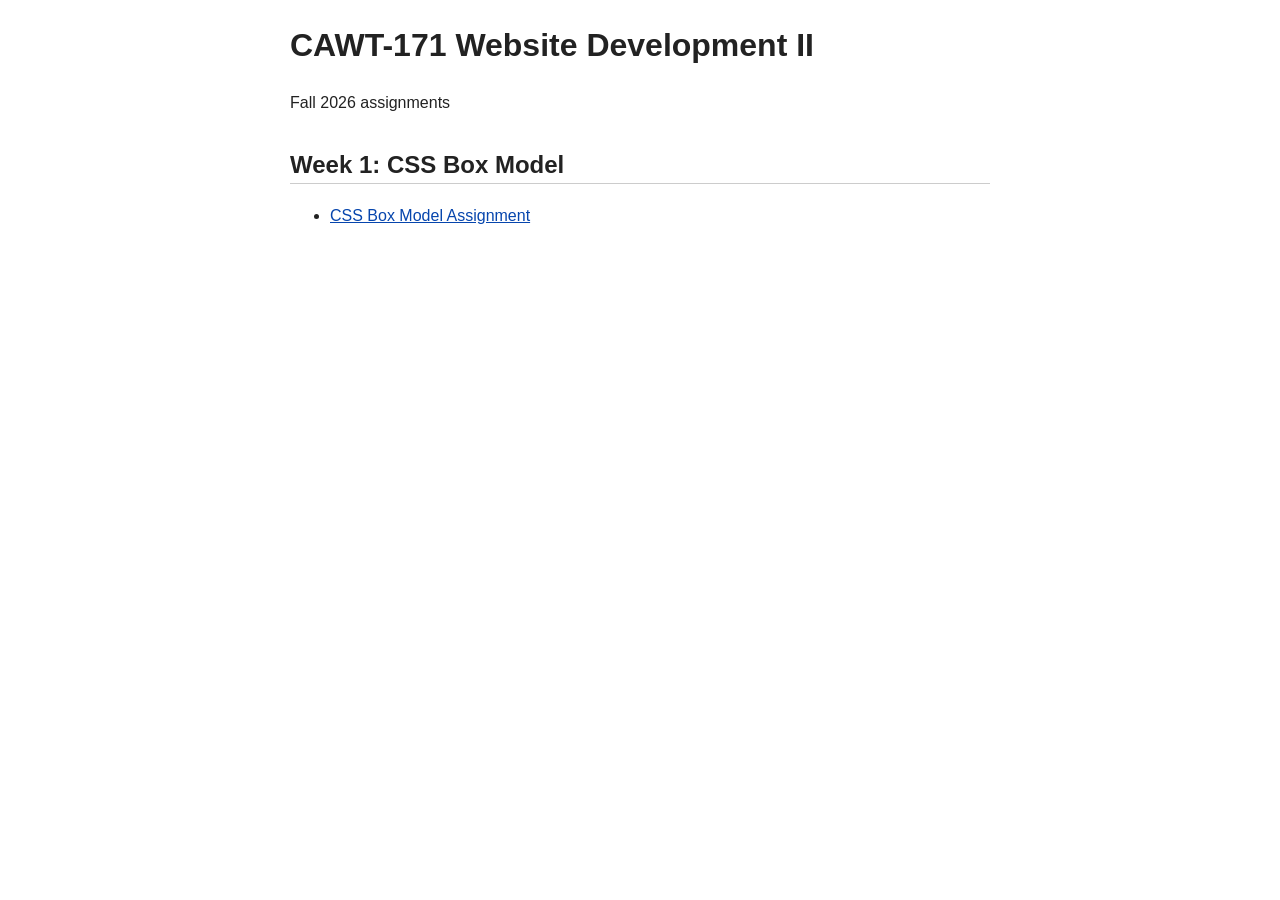
==== index.html @ e2034703 "Initial commit: assignments homepage and Week 1 box model" ====
<!doctype html>
<!-- tyrese Grandy -->
<html lang="en">
<head>
    <meta charset="utf-8">
    <meta name="viewport" content="width=device-width, initial-scale=1">
    <title>CAWT-171 Assignments | tyrese Grandy</title>
    <link rel="stylesheet" href="styles.css">
</head>
<body>
    <header>
        <h1>CAWT-171 Website Development II</h1>
        <p>Fall 2026 assignments</p>
    </header>

    <main>
        <section>
            <h2>Week 1: CSS Box Model</h2>
            <ul>
                <li><a href="01-week-1-css-box-model/index.html">CSS Box Model Assignment</a></li>
            </ul>
        </section>
    </main>
</body>
</html>
---- styles.css ----
@charset "utf-8";
/* tyrese Grandy */

body {
    max-width: 700px;
    margin: 0 auto;
    padding: 0 16px;
    font-family: Arial, sans-serif;
    line-height: 1.5;
    color: #222;
}

h2 {
    margin-top: 32px;
    border-bottom: 1px solid #ccc;
}

a {
    color: #0645ad;
}
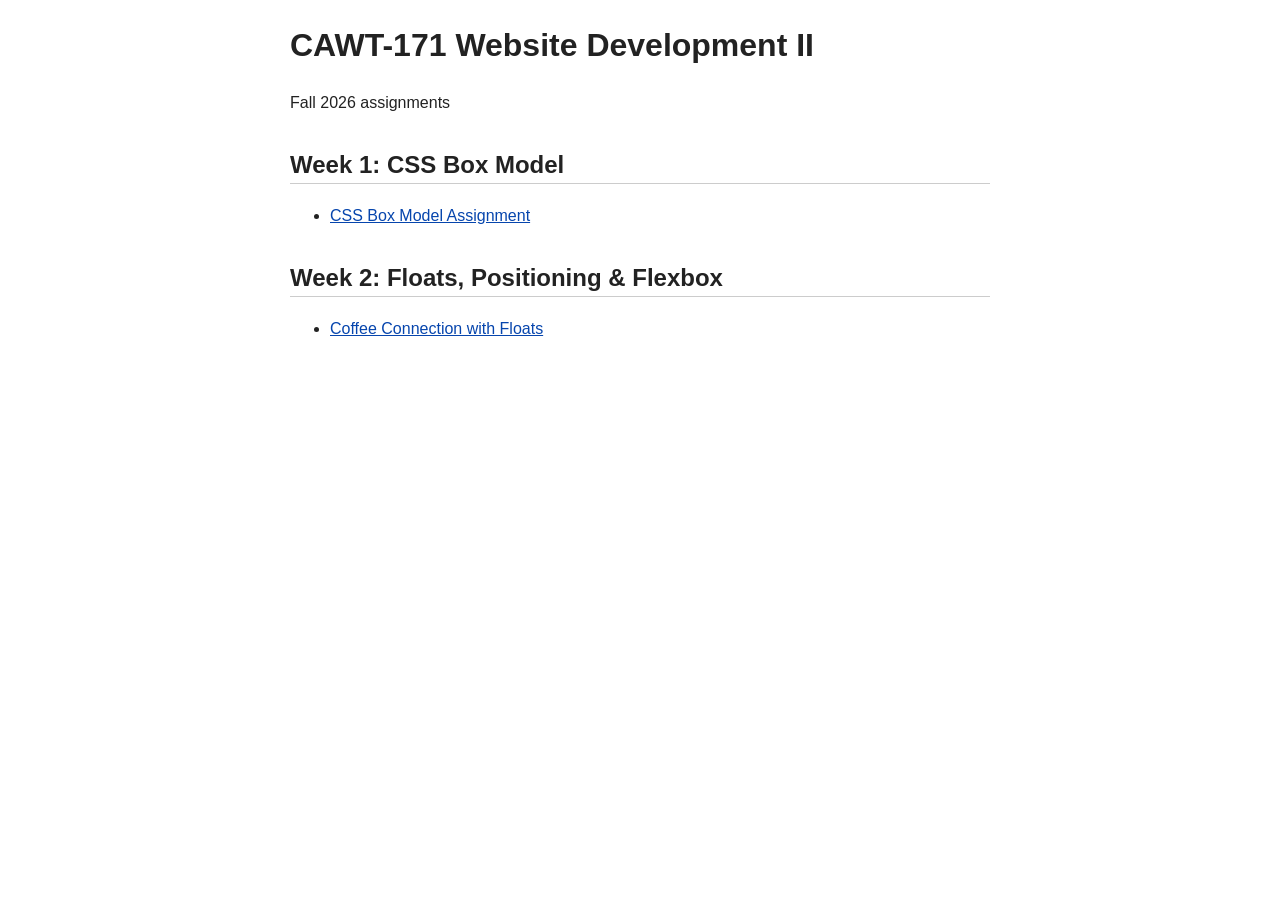
==== commit 43da1d33: "Add Week 2 Coffee Connection floats assignment" ====
--- a/index.html
+++ b/index.html
@@ -20,6 +20,13 @@
                 <li><a href="01-week-1-css-box-model/index.html">CSS Box Model Assignment</a></li>
             </ul>
         </section>
+
+        <section>
+            <h2>Week 2: Floats, Positioning &amp; Flexbox</h2>
+            <ul>
+                <li><a href="02-week-2-float-position-flexbox/coffee-connection-floats/index.html">Coffee Connection with Floats</a></li>
+            </ul>
+        </section>
     </main>
 </body>
 </html>
